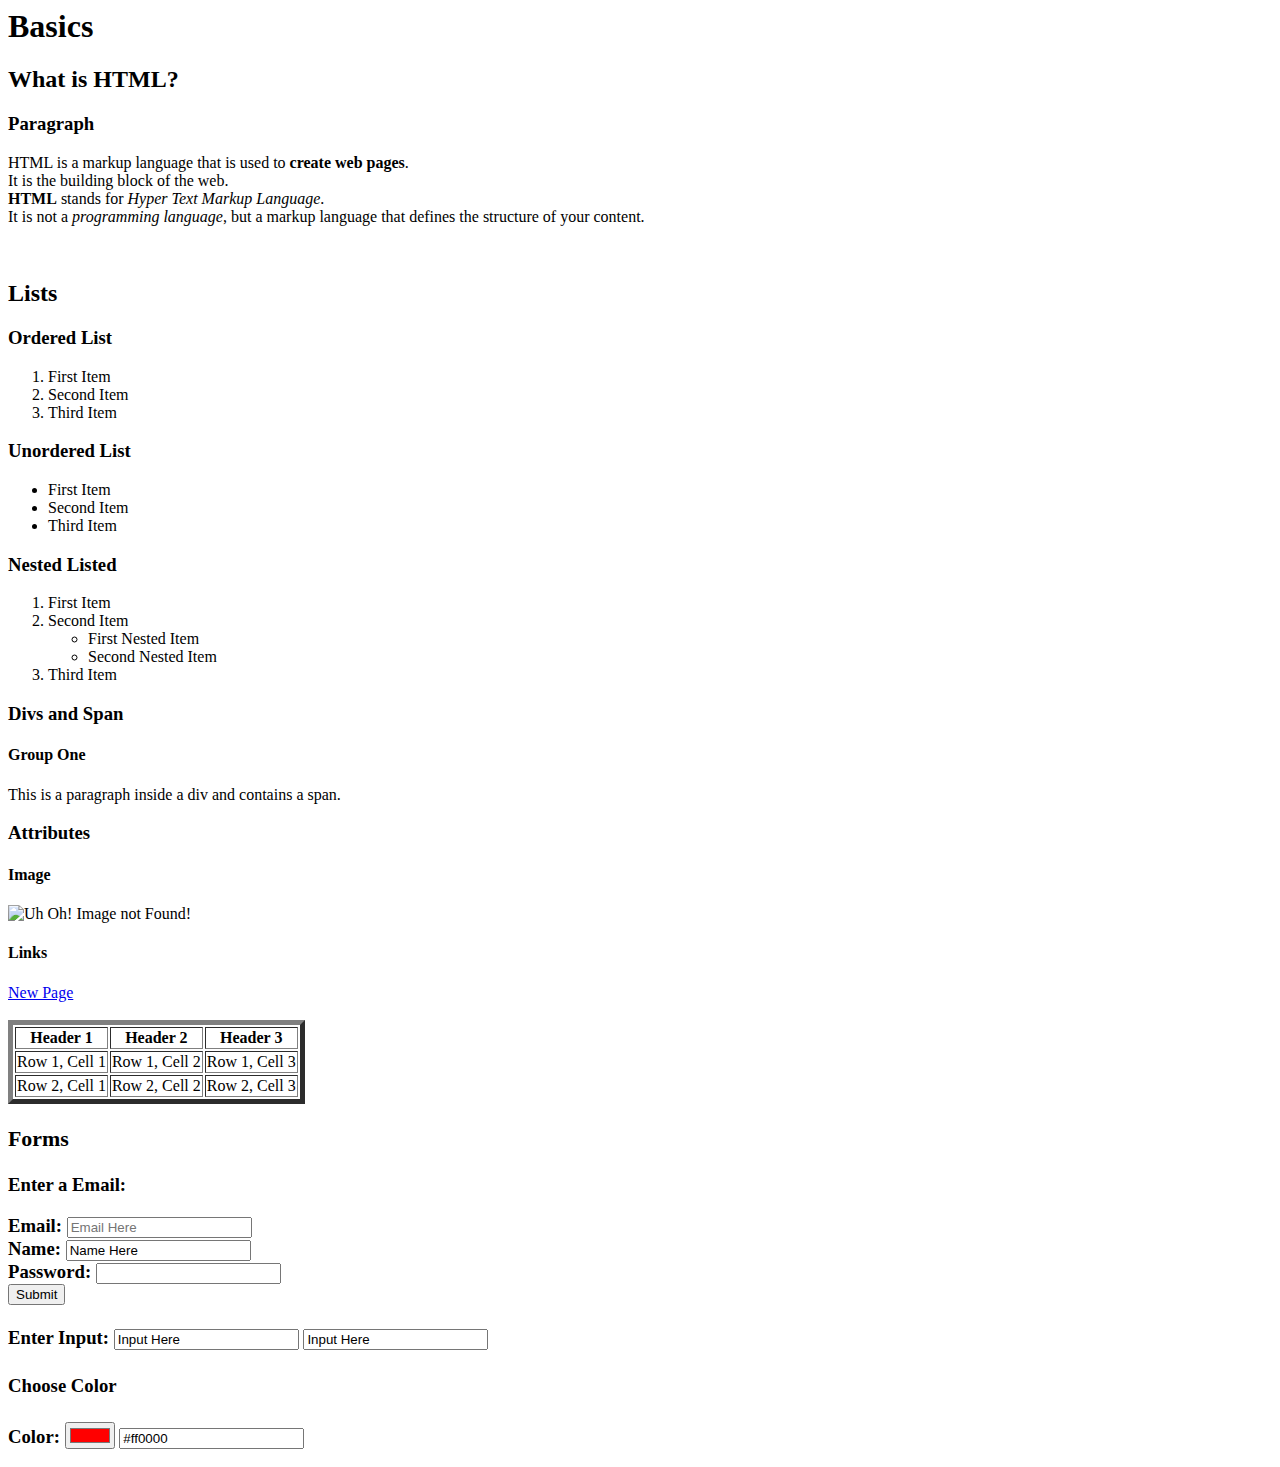
==== Basics.html @ 9c55912f "first commit" ====
<html>
    <head> 
        <meta charset="UTF-8">  <!-- Character encoding -->
        <title>Basics</title>
    </head>
    <body>
        <h1>Basics</h1>
        <h2>What is HTML?</h2>
        <h3>Paragraph</h3>
        <p>HTML is a markup language that is used to <b>create web pages</b>.
             <br> It is the building block of the web. 
             <br> <strong>HTML</strong> stands for <i>Hyper Text Markup Language</i>. 
             <br> It is not a <em>programming language</em>, but a markup language that defines the structure of your content.
        </p>
        <br>
        <h2>Lists</h2>
        <h3>Ordered List</h3>
        <ol> <!-- Ordered List -->
            <li>First Item</li>
            <li>Second Item</li>
            <li>Third Item</li>
        </ol>
        <h3>Unordered List</h3>
        <ul> <!-- Unordered List -->
            <li>First Item</li>
            <li>Second Item</li>
            <li>Third Item</li>
        </ul>
        <h3>Nested Listed</h3>
        <ol> <!-- Ordered List -->
            <li>First Item</li>
            <li>Second Item
                <ul> <!-- Unordered List -->
                    <li>First Nested Item</li>
                    <li>Second Nested Item</li>
                </ul>
            </li>
            <li>Third Item</li>
        </ol>
        <h3>Divs and Span</h3>
        <div class = "groupOne">
            <h4>Group One</h4>
            <p>This is a <span>paragraph</span> inside a div and contains a span.</p>
        </div>
        <h3>Attributes</h3>
        <h4>Image</h4>
        <img scr="/Users/excaliburbunker/Documents/HTML_Level_One/HalloweenCat.jpg" alt = "Uh Oh! Image not Found!"> <!-- Image -->
        <h4>Links</h4>
        <a href="newpage.html" target="_blank">New Page</a> <!-- Link to a new page -->
        <h3><Tables/h3>
        <table border="5"> <!-- Table -->
            <thead> <!-- Table Header -->
                <th>Header 1</th> <!-- Table Header Cell -->
                <th>Header 2</th>
                <th>Header 3</th>
            </thead>
            <tr> <!-- Table Row -->
                <td>Row 1, Cell 1</td> <!-- Table Data Cell -->
                <td>Row 1, Cell 2</td> 
                <td>Row 1, Cell 3</td>
            </tr>
            <tr>
                <td>Row 2, Cell 1</td> <!-- Table Data Cell -->
                <td>Row 2, Cell 2</td>
                <td>Row 2, Cell 3</td>
            </tr>
        </table>
        <h3>Forms</h3>
        <form action="newpage.html" method = "get"> <!-- Form -->
            <p>Enter a Email:</p>
            <label for="email">Email:</label> <!-- Label -->
            <input type="email" id="email" name="userEmail" placeholder="Email Here"> <!-- Input -->

            <br>

            <label for="name">Name:</label> <!-- Label -->
            <input type="text" id="name" name="userName" value="Name Here"> <!-- Input -->
            
            <br>
            
            <label for="password">Password:</label> <!-- Label -->
            <input type="password" id="password" name="userPassword" value="" required> <!-- Input -->
            
            <br>
            
            <input type="submit" value="Submit"> <!-- Submit Button -->
            <br>
            <br>
            <!-- Multiple Inputs Using for -->
            <label for="userInput">Enter Input:</label>
            <input type="text" id="userInput" name="userInput" value="Input Here">
            <input type="text" id="userInput" name="userInput" value="Input Here">

            <h4>Choose Color</h4>
            <label for="color">Color:</label> <!-- Label -->
            <input type="color" id="color" name="color" value="#ff0000"> <!-- Color Picker -->
            <input type="text" id="color" name="color" value="#ff0000"> <!-- Text Input -->

        </form>
    </body>
</html>
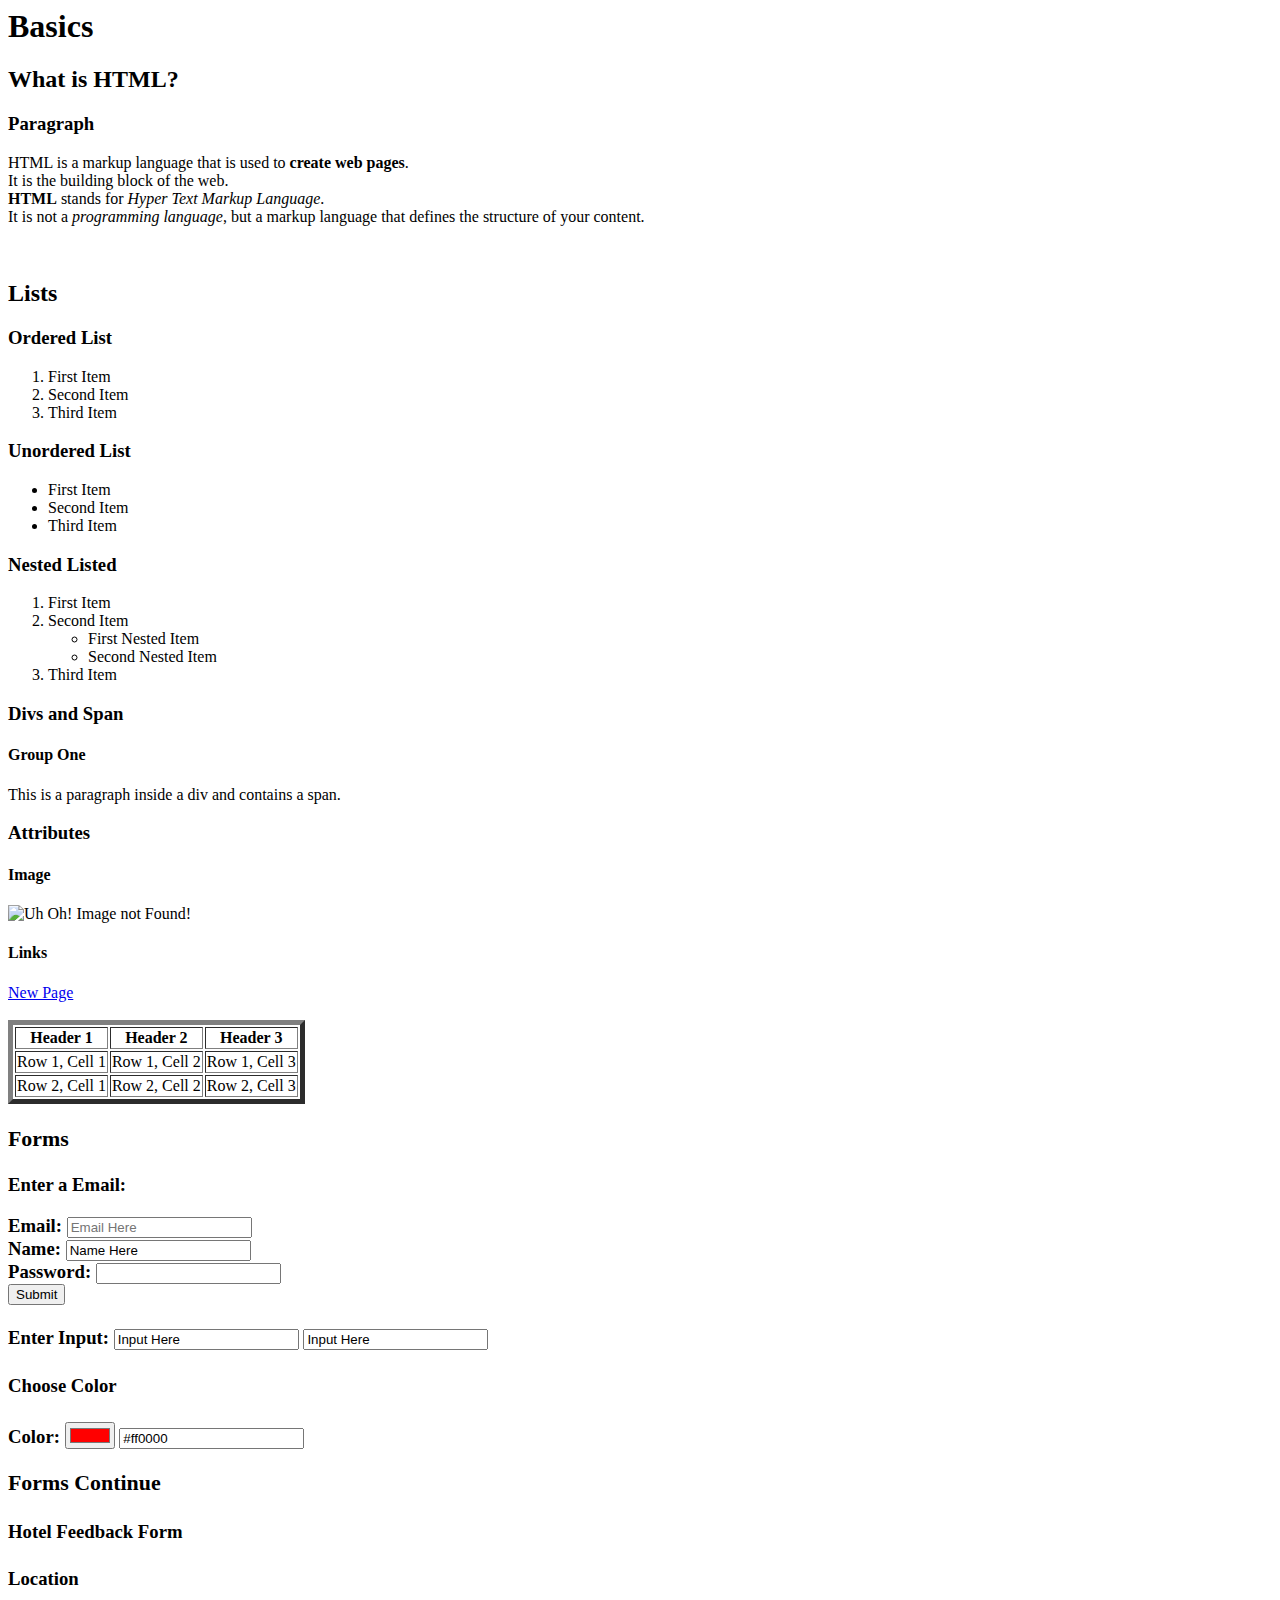
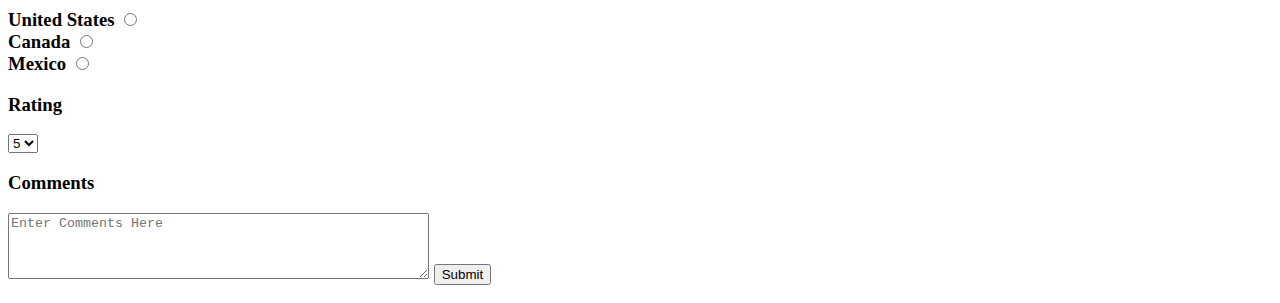
==== commit 4dbb8e5b: "chore: Add hotel feedback form to Basics.html" ====
--- a/Basics.html
+++ b/Basics.html
@@ -97,5 +97,33 @@
             <input type="text" id="color" name="color" value="#ff0000"> <!-- Text Input -->
 
         </form>
+
+        <h3>Forms Continue</h3>
+        <h4>Hotel Feedback Form</h4>
+        <form>
+            <p>Location</p>
+            <label for="US">United States</label>
+            <input type="radio" id="US" name="loc" value="US">
+            <br>
+            <label for="Canada">Canada</label>
+            <input type="radio" id="Canada" name="loc" value="Canada">
+            <br>
+            <label for="Mexico">Mexico</label>
+            <input type="radio" id="Mexico" name="loc" value="Mexico">
+
+
+            <p>Rating</p>
+            <select name="stars">
+                <option value="Amazing">5</option>
+                <option value="Good">4</option>
+                <option value="Okay">3</option>
+                <option value="Bad">2</option>
+                <option value="Terrible">1</option>
+            </select>
+
+            <p>Comments</p>
+            <textarea name="comments" rows="4" cols="50" placeholder="Enter Comments Here"></textarea>
+            <input type="submit" value="Submit">
+        </form>
     </body>
 </html>